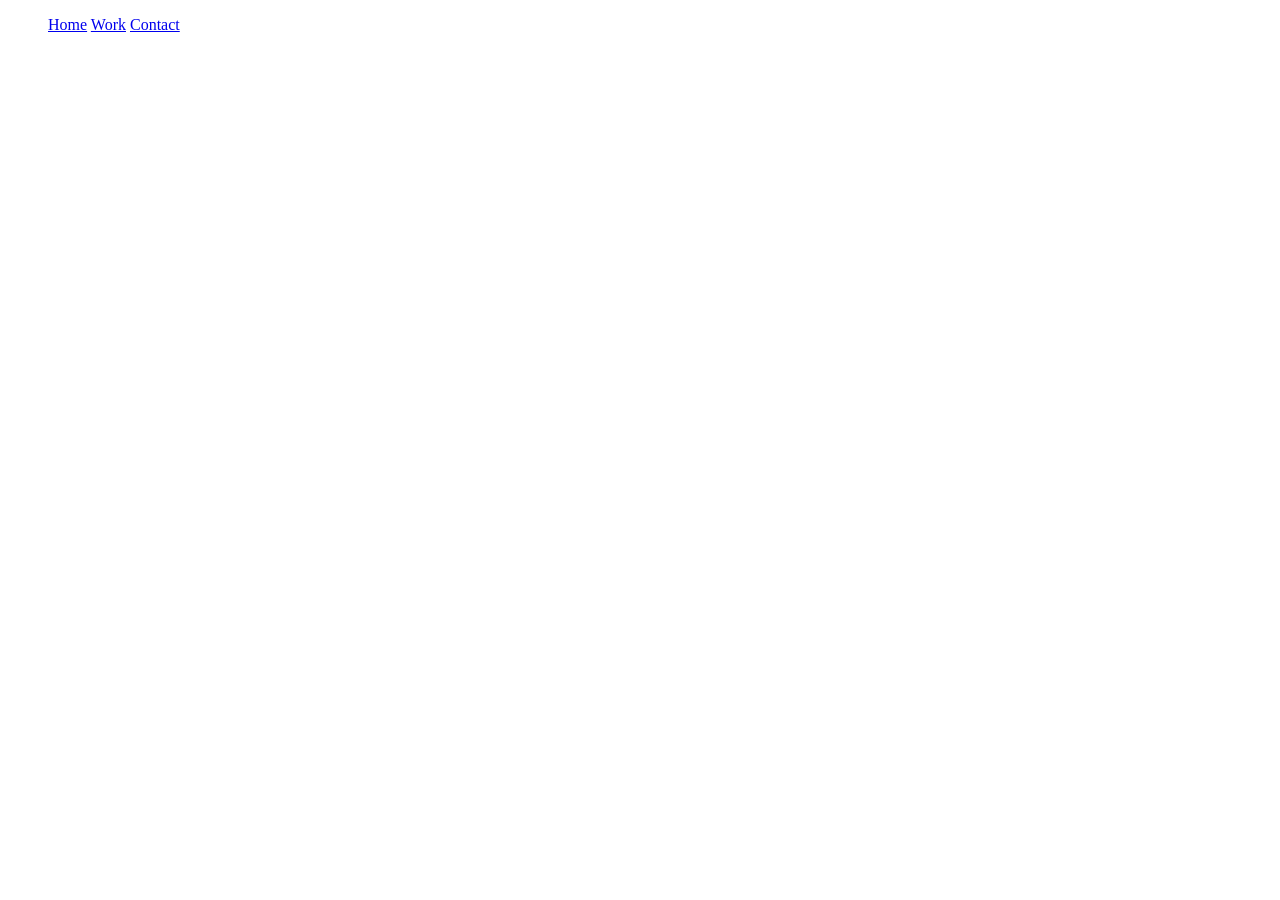
==== about.html @ 54558faa "Working on getting pages set up and linking css" ====
<!DOCTYPE html>
<html lang="en">
<head>
  <meta charset="UTF-8">
  <meta name="viewport" content="width=device-width, initial-scale=1.0">
  <title>About</title>
  <a href="reset.css"></a>
  <a href="styles.css"></a>
</head>
<body>

  <ul>
    <a href="index.html">Home</a>
    <a href="work.html">Work</a>
    <a href="contact.html">Contact</a>
  </ul>

</body>
</html>
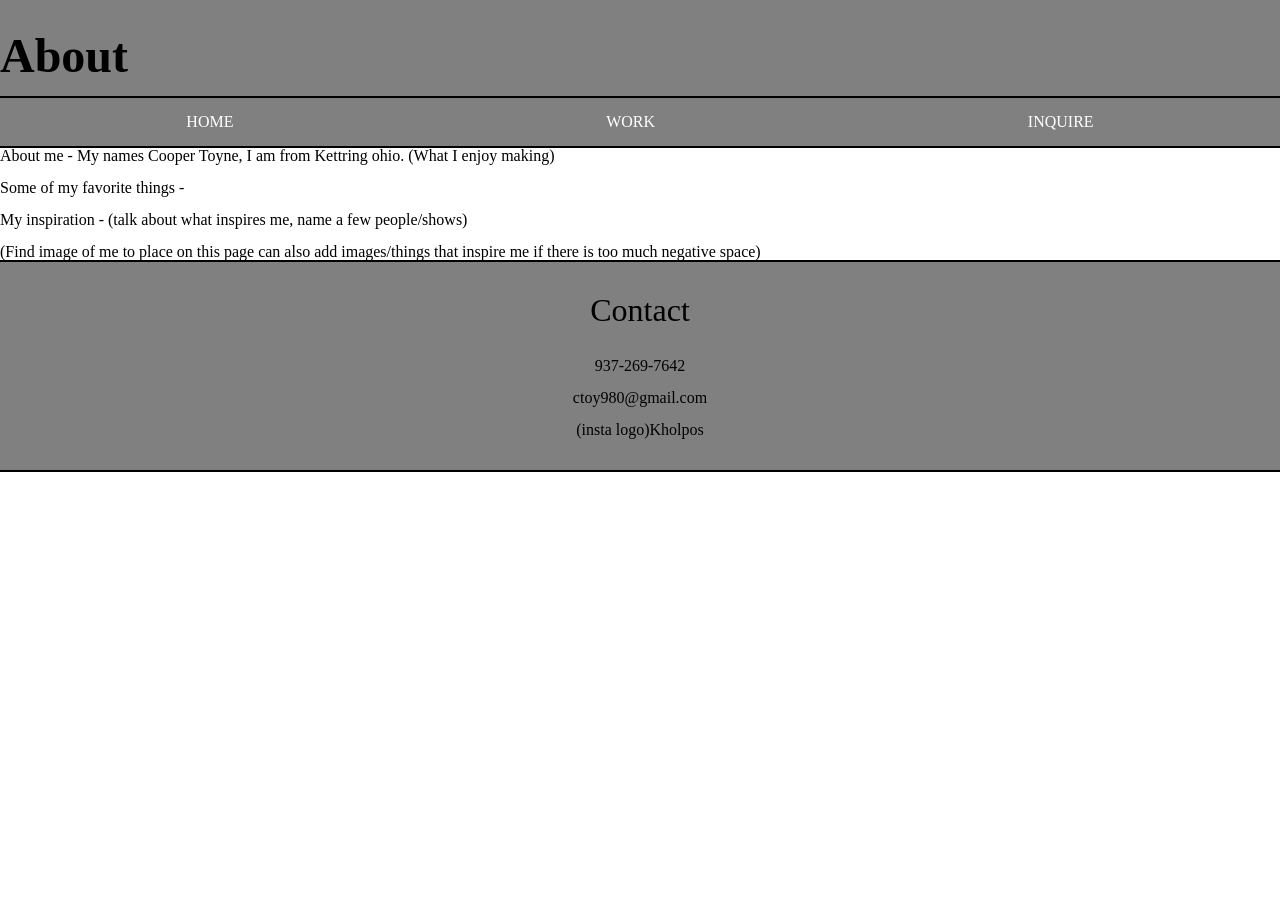
==== commit 281da524: "Finished page setup and started css A lot to be done still, unsure of a few things." ====
--- a/about.html
+++ b/about.html
@@ -4,16 +4,29 @@
   <meta charset="UTF-8">
   <meta name="viewport" content="width=device-width, initial-scale=1.0">
   <title>About</title>
-  <a href="reset.css"></a>
-  <a href="styles.css"></a>
+  <link rel="stylesheet" href="reset.css">
+  <link rel="stylesheet" href="styles.css">
 </head>
+<div class="about">
+<header>
+  <h1>About</h1>
+</header>
 <body>
-
+<nav>
   <ul>
     <a href="index.html">Home</a>
     <a href="work.html">Work</a>
-    <a href="contact.html">Contact</a>
+    <a href="contact.html">Inquire</a>
   </ul>
+</nav>
 
+<main>
+About me - My names Cooper Toyne, I am from Kettring ohio. (What I enjoy making) <br> <br> Some of my favorite things - <br> <br> My inspiration - (talk about what inspires me, name a few people/shows) <br>  <br>(Find image of me to place on this page can also add images/things that inspire me if there is too much negative space)
+</main>
+
+<footer>
+    <div class="contact">Contact</div> <br> <br> 937-269-7642 <br> <br> ctoy980@gmail.com <br> <br> (insta logo)Kholpos
+  </footer>
 </body>
+</div>
 </html>
--- a/styles.css
+++ b/styles.css
@@ -0,0 +1,113 @@
+.content {
+  display: grid;
+  grid-template-columns: 1fr 1fr 1fr;
+  gap: 1rem;
+
+}
+
+.content img,
+.content video {
+  width: 100%;
+  object-fit: contain;
+  border: 5px solid black;
+}
+
+.content figcaption {
+  text-align: center;
+  font-size: 75%;
+  border: 1px solid black;
+  padding: 6px;
+}
+
+nav {
+  text-transform: uppercase;
+  background-color: grey;
+  height: 3rem;
+  border-top: 2px solid black;
+  border-bottom: 2px solid black;
+}
+
+nav ul {
+  display: flex;
+  justify-content: space-around;
+  align-items: center;
+  height: 100%;
+}
+
+nav a {
+  text-decoration: none;
+  color: white;
+  padding: 1rem 2rem;
+}
+
+nav a:hover {
+  color: black;
+  background-color: white;
+}
+
+.work h1 {
+  font-size: 300%;
+  text-align: start;
+  background-color: grey;
+  padding-top: 2rem;
+  padding-bottom: 1rem;
+}
+
+.work main {
+  text-align: center;
+  font-size: 125%;
+  padding: 2rem;
+}
+
+.index header {
+  font-size: 300%;
+  text-align: start;
+  padding-top: 2rem;
+  padding-bottom: 1rem;
+  background-color: grey;
+}
+
+.contact {
+  font-size: 200%;
+}
+
+footer {
+  background-color: grey;
+  padding: 2rem;
+  text-align: center;
+  border-top: 2px solid black;
+  border-bottom: 2px solid black;
+}
+
+.index main {
+  display: grid;
+  grid-template-columns: 1fr 1fr;
+}
+
+.index img,
+.index video {
+  width: 100%;
+  object-fit: contain;
+  border: 5px solid black;
+}
+
+.index figcaption {
+  background-color: grey;
+  border: 2px solid black;
+}
+
+ .inquire h1{
+  font-size: 300%;
+  text-align: start;
+  padding-top: 2rem;
+  padding-bottom: 1rem;
+  background-color: grey;
+}
+
+.about h1 {
+  font-size: 300%;
+  text-align: start;
+  background-color: grey;
+  padding-top: 2rem;
+  padding-bottom: 1rem;
+}
